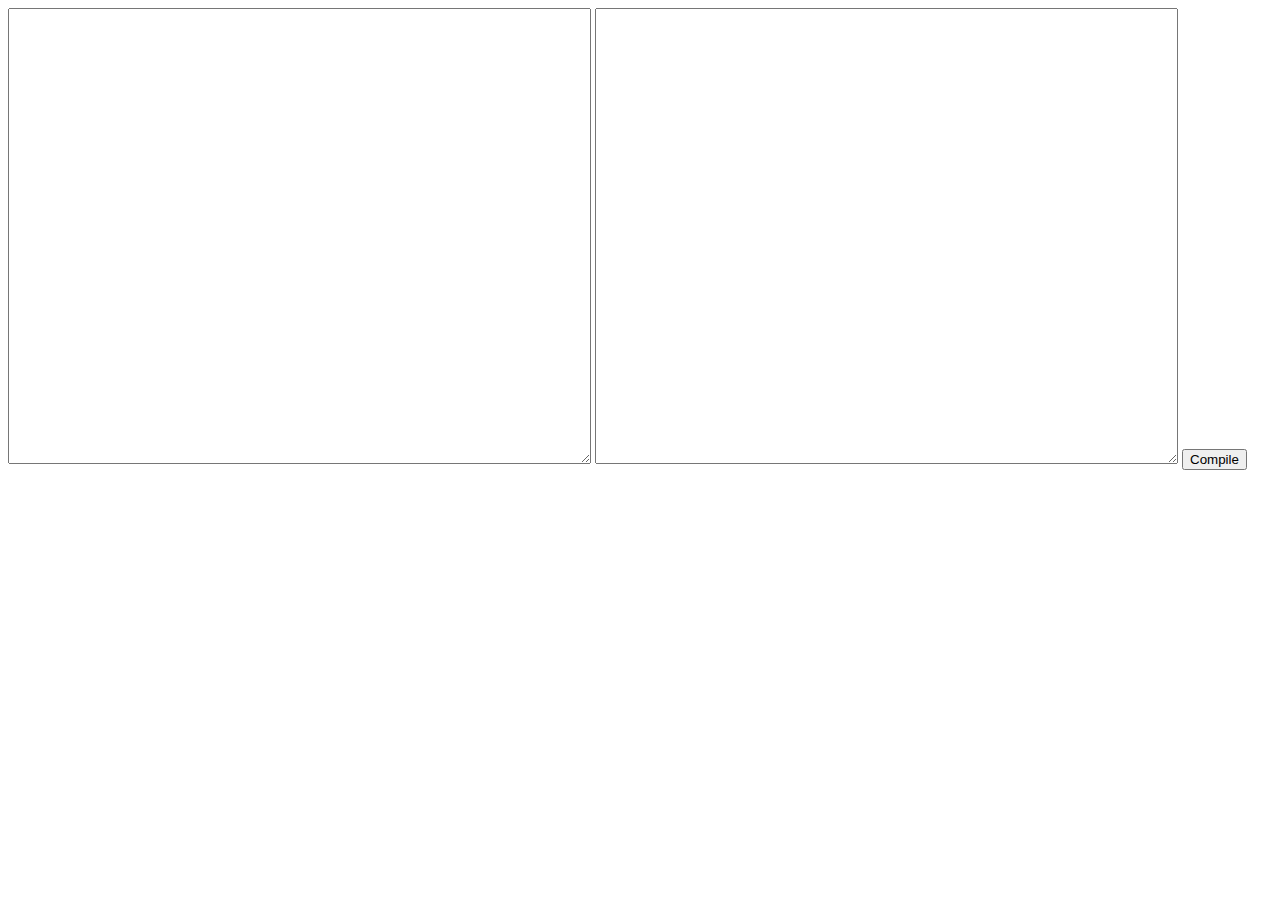
==== tools/asm/index.html @ a7a8e630 "a" ====
<html>
    <head>
        <title>Arch.JS Simple Assembler</title>
        <script src="./asm.js"></script>
    </head>
    <body>
        <textarea rows=30 cols=70 id="prg"></textarea>
        <textarea rows=30 cols=70 id="compile" style="margin-right:true"></textarea>
        <script>
            prgBOX = document.getElementById("prg");
            compileBOX = document.getElementById("compile");
            asm = new asm();
            function removeLineBreak(str) {
                //return str.replaceAll(/(\r\n|\n|\r)/gm, " ").replaceAll(' ', "");
                return str.replaceAll(/(\r\n|\n|\r)/gm, " ")
            }
        </script>
        <button onclick="compileBOX.value = asm.compile(removeLineBreak(prgBOX.value));">Compile</button>
    </body>
</html>
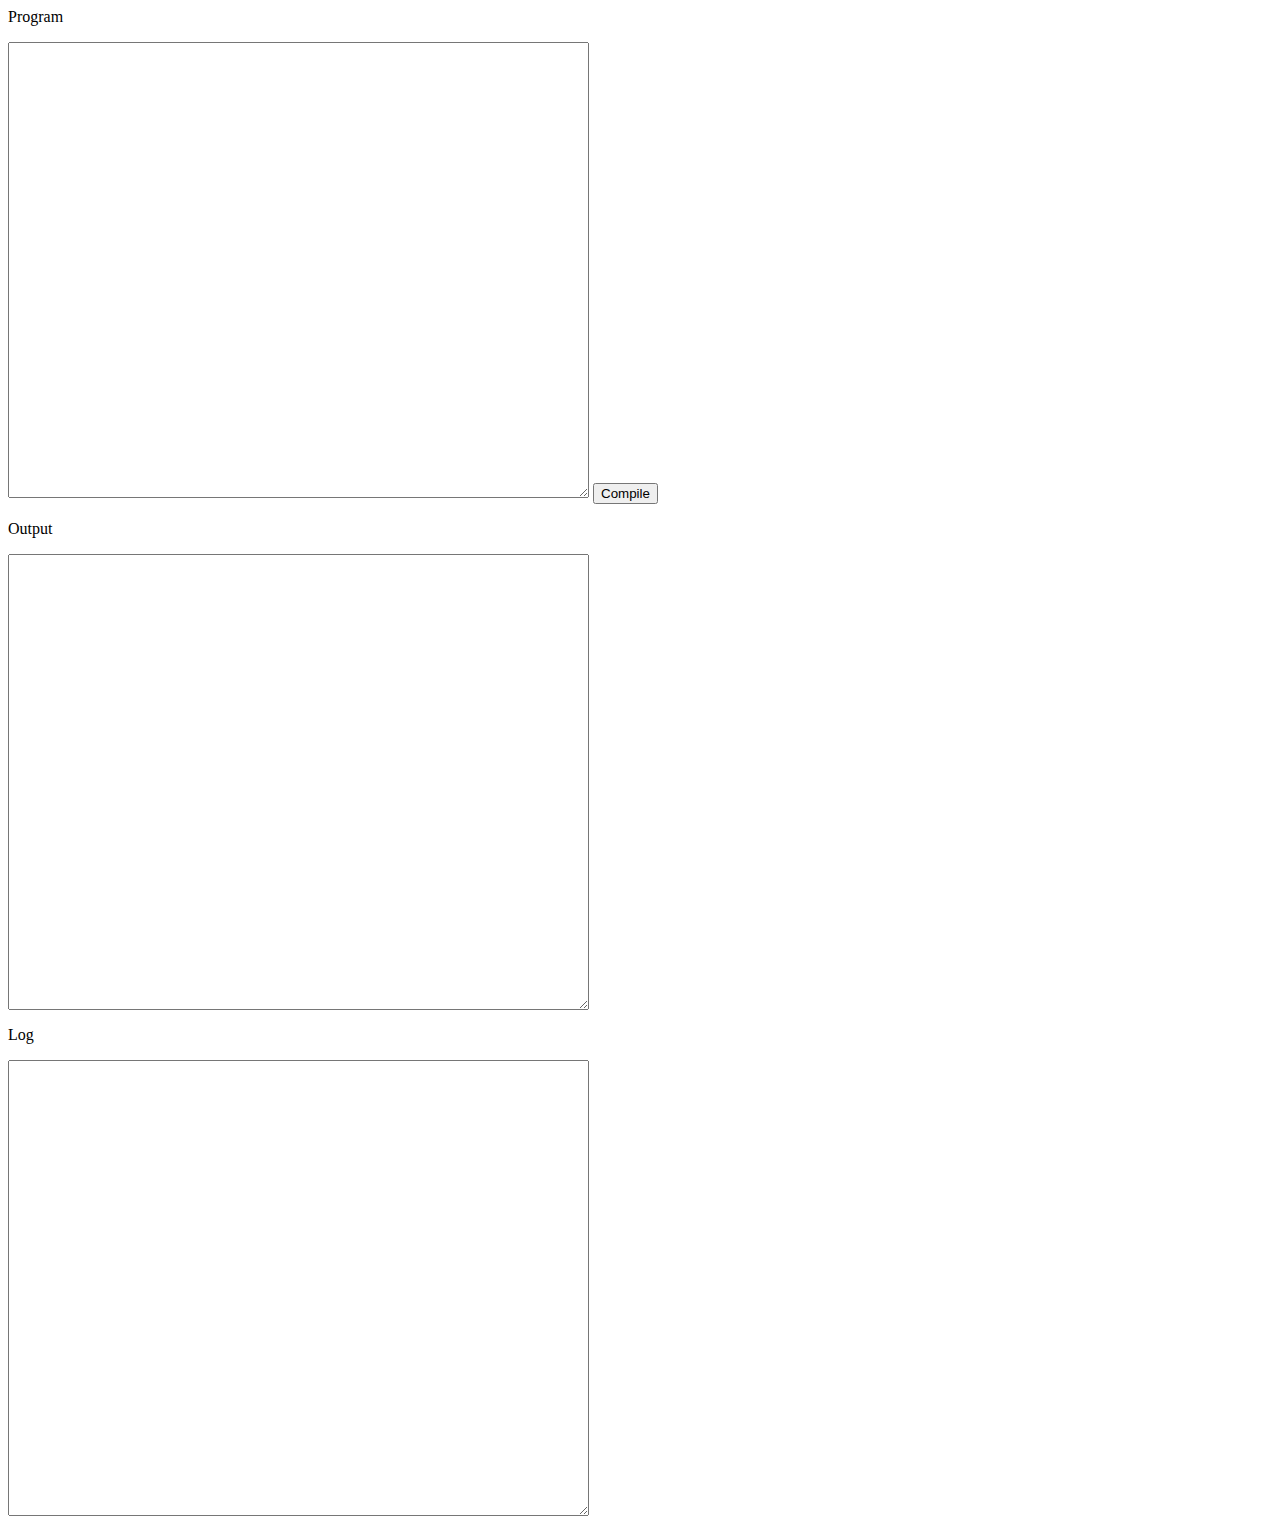
==== commit 8aca18d3: "assembler" ====
--- a/tools/asm/index.html
+++ b/tools/asm/index.html
@@ -2,19 +2,25 @@
     <head>
         <title>Arch.JS Simple Assembler</title>
         <script src="./asm.js"></script>
+        <script src="./asmtools.js"></script>
     </head>
     <body>
+        <p>Program</p>
         <textarea rows=30 cols=70 id="prg"></textarea>
+        <button onclick="asm.compile(prgBOX.value);">Compile</button>
+        <p>Output</p>
         <textarea rows=30 cols=70 id="compile" style="margin-right:true"></textarea>
+        <p>Log</p>
+        <textarea rows=30 cols=70 id="log" style="margin-right:true"></textarea>
         <script>
             prgBOX = document.getElementById("prg");
             compileBOX = document.getElementById("compile");
+            logBOX = document.getElementById("log");
             asm = new asm();
             function removeLineBreak(str) {
                 //return str.replaceAll(/(\r\n|\n|\r)/gm, " ").replaceAll(' ', "");
-                return str.replaceAll(/(\r\n|\n|\r)/gm, " ")
+                return str.replaceAll(/(\r\n|\n|\r)/gm, "")
             }
         </script>
-        <button onclick="compileBOX.value = asm.compile(removeLineBreak(prgBOX.value));">Compile</button>
     </body>
 </html>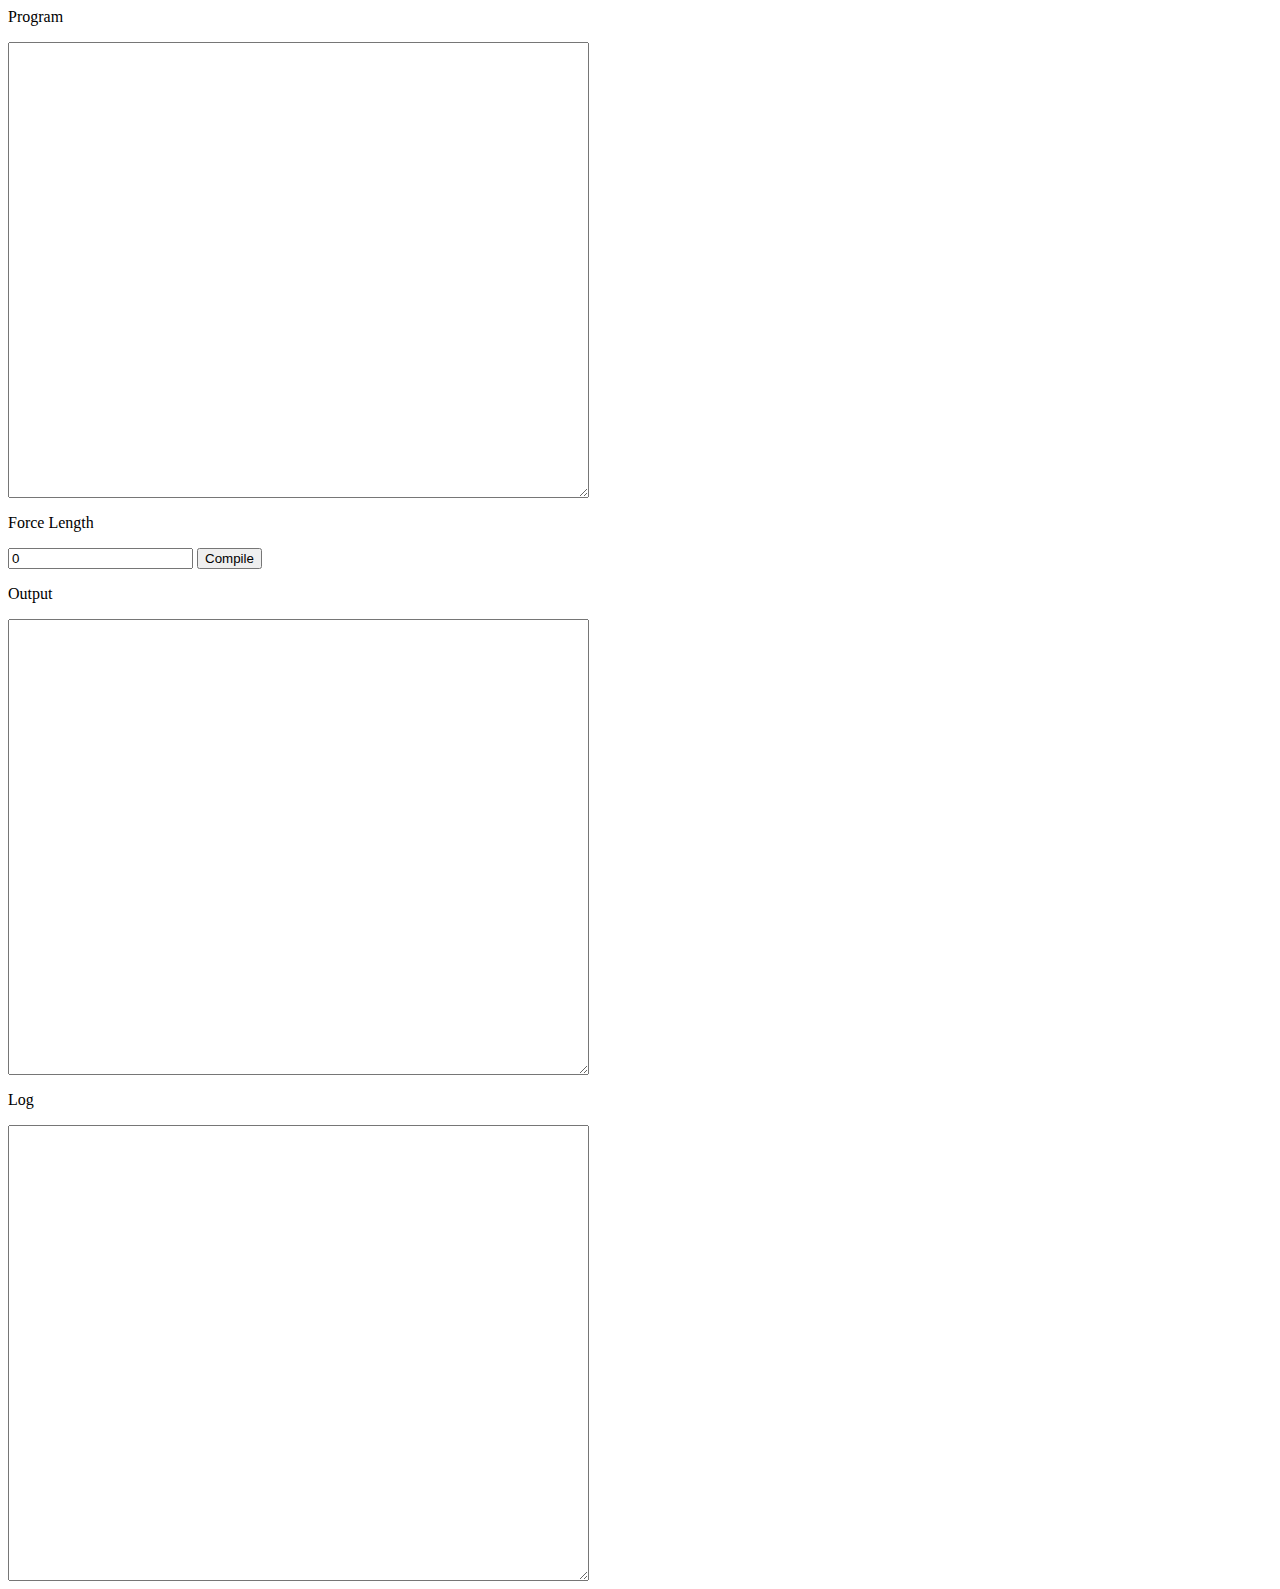
==== commit 76a8679c: "bios mbr" ====
--- a/tools/asm/index.html
+++ b/tools/asm/index.html
@@ -7,13 +7,16 @@
     <body>
         <p>Program</p>
         <textarea rows=30 cols=70 id="prg"></textarea>
-        <button onclick="asm.compile(prgBOX.value);">Compile</button>
+        <p>Force Length</p>
+        <input id="length" type="number" value=0></input>
+        <button onclick="asm.compile(prgBOX.value, lenBOX.value);">Compile</button>
         <p>Output</p>
         <textarea rows=30 cols=70 id="compile" style="margin-right:true"></textarea>
         <p>Log</p>
         <textarea rows=30 cols=70 id="log" style="margin-right:true"></textarea>
         <script>
             prgBOX = document.getElementById("prg");
+            lenBOX = document.getElementById("length");
             compileBOX = document.getElementById("compile");
             logBOX = document.getElementById("log");
             asm = new asm();
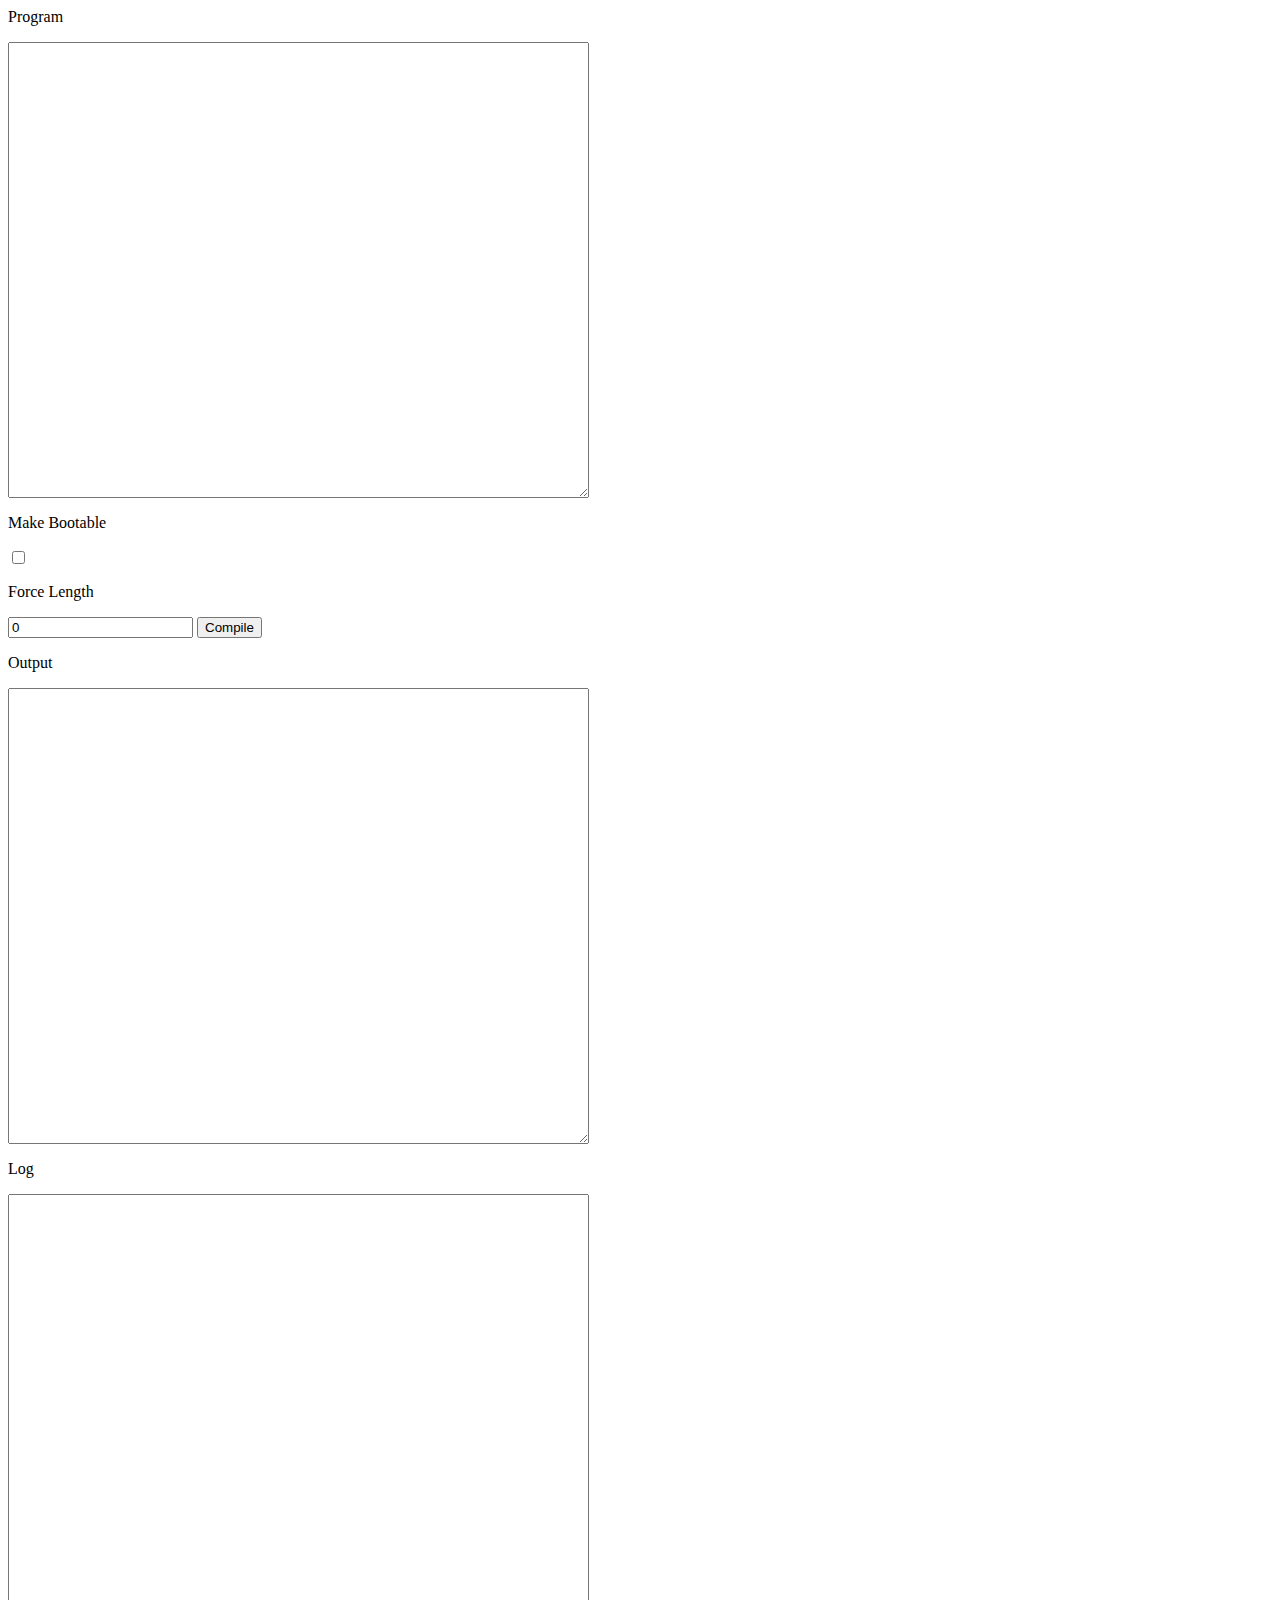
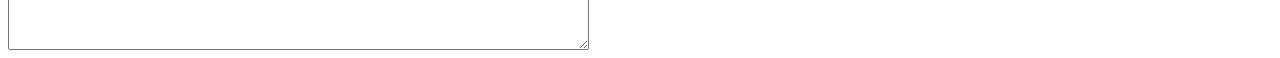
==== commit 39309f3b: "assembler makebootable" ====
--- a/tools/asm/index.html
+++ b/tools/asm/index.html
@@ -7,9 +7,11 @@
     <body>
         <p>Program</p>
         <textarea rows=30 cols=70 id="prg"></textarea>
+        <p>Make Bootable</p>
+        <input id="bootable" type="checkbox"></input>
         <p>Force Length</p>
         <input id="length" type="number" value=0></input>
-        <button onclick="asm.compile(prgBOX.value, lenBOX.value);">Compile</button>
+        <button onclick="asm.compile(prgBOX.value, lenBOX.value, bootBOX.checked);">Compile</button>
         <p>Output</p>
         <textarea rows=30 cols=70 id="compile" style="margin-right:true"></textarea>
         <p>Log</p>
@@ -17,6 +19,7 @@
         <script>
             prgBOX = document.getElementById("prg");
             lenBOX = document.getElementById("length");
+            bootBOX = document.getElementById("bootable");
             compileBOX = document.getElementById("compile");
             logBOX = document.getElementById("log");
             asm = new asm();
